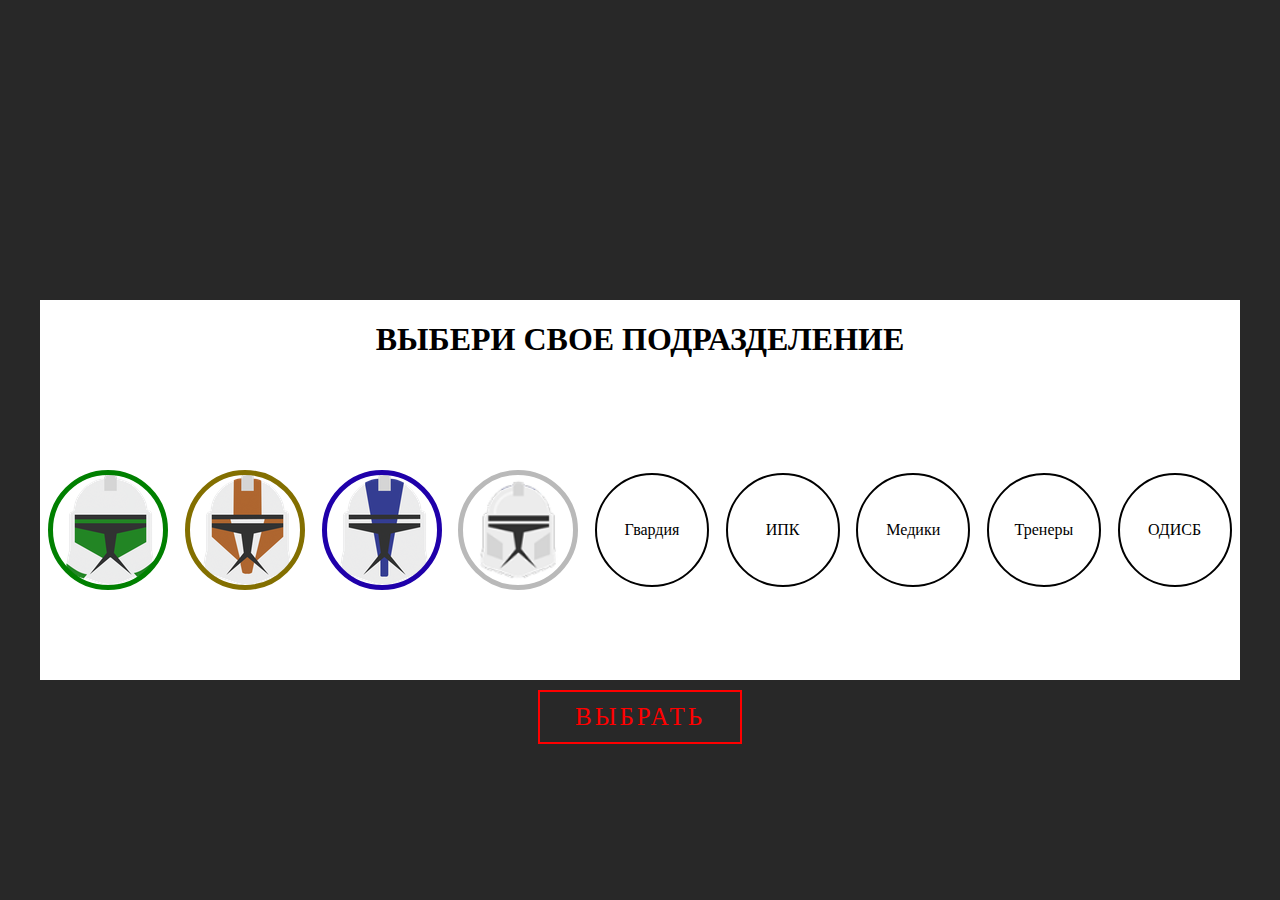
==== index.html @ 8fbb95b2 "+" ====
<!DOCTYPE html>
<html lang="ru">
<head>
        <meta charset="UTF-8">
        <meta name="viewport" content="width=device-width, initial-scale=1.0">
        <title>Дешифровка [BZ1]</title>
        <link rel="stylesheet" href="style.css">
        <link rel="shortcut icon" href="logo.png" type="image/png">
</head>

<body>
<div class="content">
    <div class="menu-content">
        <h1>ВЫБЕРИ СВОЕ ПОДРАЗДЕЛЕНИЕ</h1>
        <div class="menu">
            <div class="legion a41"></div>
            <div class="legion a212"></div>
            <div class="legion a501"></div>
            <div class="legion CT"></div>
            <div class="legion GVARD">Гвардия</div>
            <div class="legion IPK">ИПК</div>
            <div class="legion MED">Медики</div>
            <div class="legion TRENER">Тренеры</div>
            <div class="legion ODISB">ОДИСБ</div>
        </div>
        <div class="menu-btn">ВЫБРАТЬ</div>
    </div>
    <div class="game not-active">
        <div id ="dino"></div>
        <div id ="cactus"></div>
    </div>
</div>
</body>
    <script src="jquery-3.6.0.min.js"></script>
    <script src="game.js"></script>
</html>
---- style.css ----
html, body {
    margin: 0;
    padding: 0;
    height: 100%;
    background-color: rgb(40, 40, 40);
    font-family: fantasy;
}

.content {
    display: flex;
    background-color: rgb(40, 40, 40);
    position: relative;
    max-width: 1200px;
    min-width: 600px;
    height: 100%;
    margin: 0 auto;

}
.game {
    width: 100%;
    height: 200px;
    background-color: rgb(255, 255, 255);
    border-bottom: 2px solid white;
    margin: auto;
}
#dino {
    width: 50px;
    height: 50px;
    background-image: url(img/dino.png);
    background-size: 50px 50px;
    position: relative;
    top: 150px;
    left: 50px;
}
#cactus {
    width: 20px;
    height: 40px;
    background-image: url(img/cactus.png);
    background-size: 20px 40px;
    position: relative;
    top: 110px;
    left: 1180px;
    
}
.cactus {
    animation: cactusMove 1.7s infinite linear;
}
@keyframes cactusMove {
    0% {
        left: 100%;
    }
    100% {
        left: 0%;
    }
}
.jump {
    animation: jump 0.6s linear;
}
@keyframes jump {
    0% {
        top: 150px;
    }
    30% {
        top: 120px;
    }
    50% {
        top: 80px;
    }
    80% {
        top: 120px;
    }
    100% {
        top: 150px;
    }
}

/* MENU */

.menu-content {
    height: 300px;
    width: 100%;
    background-color: rgb(255, 255, 255);
    margin: auto;
    display: flex;
    position: relative;
    align-items: center;
    justify-content: space-around;
    flex-wrap: wrap;
}
.menu {
    height: 300px;
    width: 100%;
    background-color: rgb(255, 255, 255);
    margin: auto;
    display: flex;
    position: relative;
    align-items: center;
    justify-content: space-around;
    flex-wrap: wrap;
}
.legion {
    display: flex;
    position: relative;
    border: 2px solid rgb(0, 0, 0);
    padding: 30px;
    border-radius: 50%;
    width: 50px;
    height: 50px;
    align-items: center;
    justify-content: center;
    transition: border 1s linear;
    cursor: pointer;
}
.menu-btn {
    width: 200px;
    height: 50px;
    display: flex;
    position: relative;
    justify-content: center;
    align-items: center;
    cursor: pointer;
    border: 2px solid #ff0000;
    margin: 10px;
    color: red;
    letter-spacing: 3px;
    font-size: 25px;
}

.a41 {
    border: 5px solid green;
    transition: border 1s linear;

    background-image: url(img/41/41.png);
    background-position: -7px;

}
.a212 {
    border: 5px solid rgb(131, 111, 0);
    transition: border 1s linear;

    background-image: url(img/212/212.png);
    background-position: -7px;
}
.a501 {
    border: 5px solid rgb(31, 0, 170);
    transition: border 1s linear;

    background-image: url(img/501/501.png);
    background-position: -7px;
}
.CT {
    border: 5px solid rgb(185, 185, 185);
    transition: border 1s linear;

    background-image: url(img/CT/CT.png);
    background-size: cover;
    background-size: cover;
}
.not-active {
    display: none;
    opacity: 0;
}
.active {
    display: block;
    opacity: 1;
}
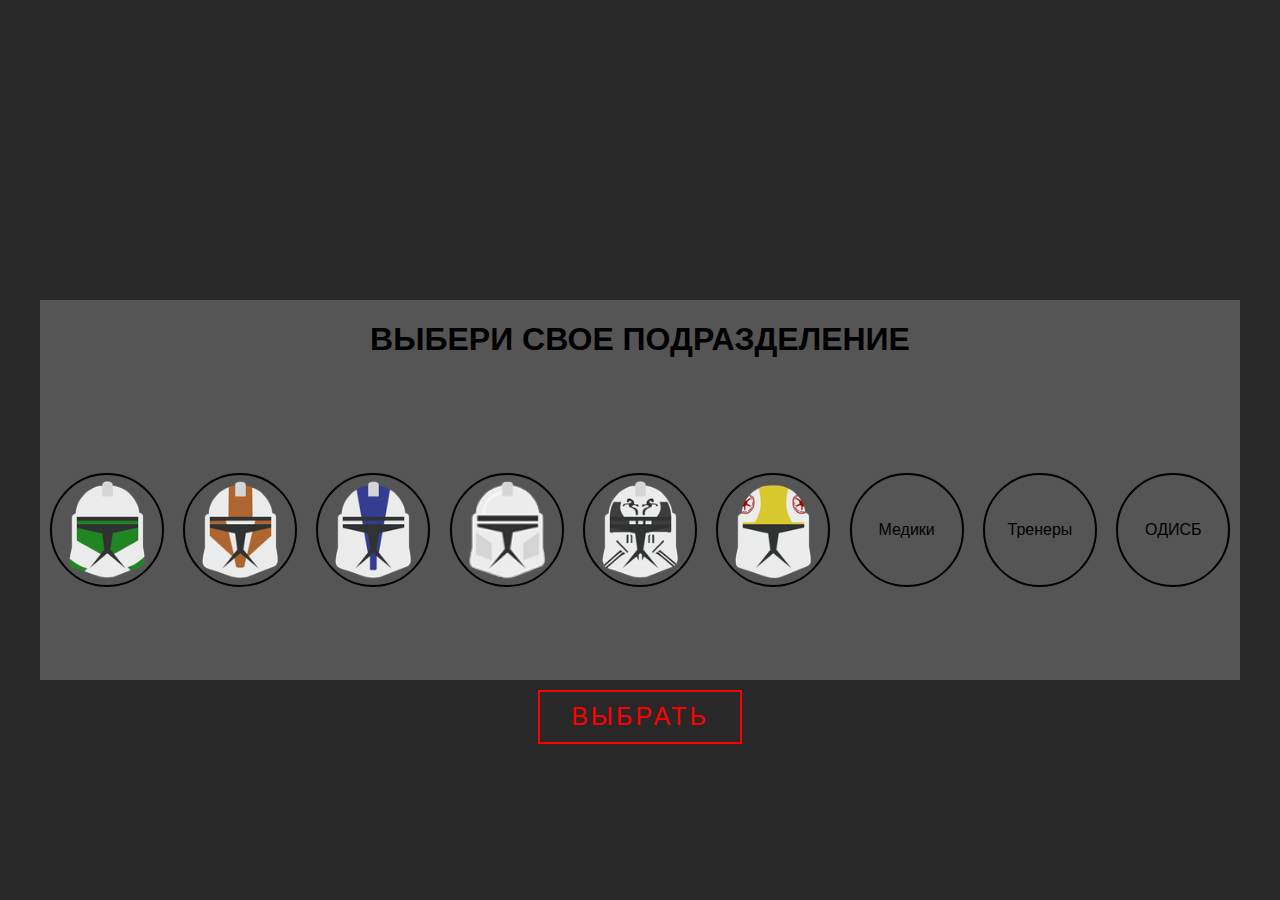
==== commit 34eb1b9f: "+code" ====
--- a/index.html
+++ b/index.html
@@ -17,8 +17,8 @@
             <div class="legion a212"></div>
             <div class="legion a501"></div>
             <div class="legion CT"></div>
-            <div class="legion GVARD">Гвардия</div>
-            <div class="legion IPK">ИПК</div>
+            <div class="legion GVARD"></div>
+            <div class="legion IPK"></div>
             <div class="legion MED">Медики</div>
             <div class="legion TRENER">Тренеры</div>
             <div class="legion ODISB">ОДИСБ</div>
--- a/style.css
+++ b/style.css
@@ -3,7 +3,7 @@
     padding: 0;
     height: 100%;
     background-color: rgb(40, 40, 40);
-    font-family: fantasy;
+    font-family: 'Gill Sans', 'Gill Sans MT', Calibri, 'Trebuchet MS', sans-serif;
 }
 
 .content {
@@ -79,7 +79,7 @@
 .menu-content {
     height: 300px;
     width: 100%;
-    background-color: rgb(255, 255, 255);
+    background-color: rgb(85, 85, 85);
     margin: auto;
     display: flex;
     position: relative;
@@ -90,7 +90,7 @@
 .menu {
     height: 300px;
     width: 100%;
-    background-color: rgb(255, 255, 255);
+    background-color: rgb(85, 85, 85);
     margin: auto;
     display: flex;
     position: relative;
@@ -124,40 +124,111 @@
     color: red;
     letter-spacing: 3px;
     font-size: 25px;
+    transition: all 0.1s linear;
+    background-color: transparent;
+}
+.menu-btn:hover {
+    transition: all 0.1s linear;
+    color: white;
+    border: 2px solid green;
+    background-color: green;
 }
 
 .a41 {
+    
+    transition: border 0.1s linear;
+
+    background-image: url(img/41/41.png);
+    background-size: cover;
+}
+.a41:hover {
     border: 5px solid green;
-    transition: border 1s linear;
-
-    background-image: url(img/41/41.png);
-    background-position: -7px;
-
+}
+.a41-active {
+    border: 5px solid green;
 }
 .a212 {
+    
+    transition: border 0.1s linear;
+
+    background-image: url(img/212/212.png);
+    background-size: cover;
+}
+.a212:hover {
     border: 5px solid rgb(131, 111, 0);
-    transition: border 1s linear;
-
-    background-image: url(img/212/212.png);
-    background-position: -7px;
 }
 .a501 {
+    
+    transition: border 0.1s linear;
+
+    background-image: url(img/501/501.png);
+    background-size: cover;
+}
+.a501:hover {
     border: 5px solid rgb(31, 0, 170);
-    transition: border 1s linear;
-
-    background-image: url(img/501/501.png);
-    background-position: -7px;
 }
 .CT {
+    
+    transition: border 0.1s linear;
+
+    background-image: url(img/CT/CT.png);
+    background-size: cover;
+}
+.CT:hover {
     border: 5px solid rgb(185, 185, 185);
-    transition: border 1s linear;
-
-    background-image: url(img/CT/CT.png);
-    background-size: cover;
-    background-size: cover;
+}
+.GVARD {
+    
+    transition: border 0.1s linear;
+
+    background-image: url(img/gvard/gvard.png);
+    background-size: cover;
+}
+.GVARD:hover {
+    border: 5px solid rgb(15, 14, 14);
+}
+.IPK {
+    
+    transition: border 0.1s linear;
+
+    background-image: url(img/IPK/IPK.png);
+    background-size: cover;
+}
+.IPK:hover {
+    border: 5px solid yellow;
+}
+.MED {
+    
+    transition: border 0.1s linear;
+
+    background-image: url(img/med);
+    background-size: cover;
+}
+.MED:hover {
+    border: 5px solid pink;
+}
+.TRENER {
+    
+    transition: border 0.1s linear;
+
+    background-image: url(img/TRENER);
+    background-size: cover;
+}
+.TRENER:hover {
+    border: 5px solid gray;
+}
+.ODISB {
+    
+    transition: border 0.1s linear;
+
+    background-image: url(img/TRENER);
+    background-size: cover;
+}
+.ODISB:hover {
+    border: 5px solid rgb(0, 194, 201);
 }
 .not-active {
-    display: none;
+    display: none;  
     opacity: 0;
 }
 .active {
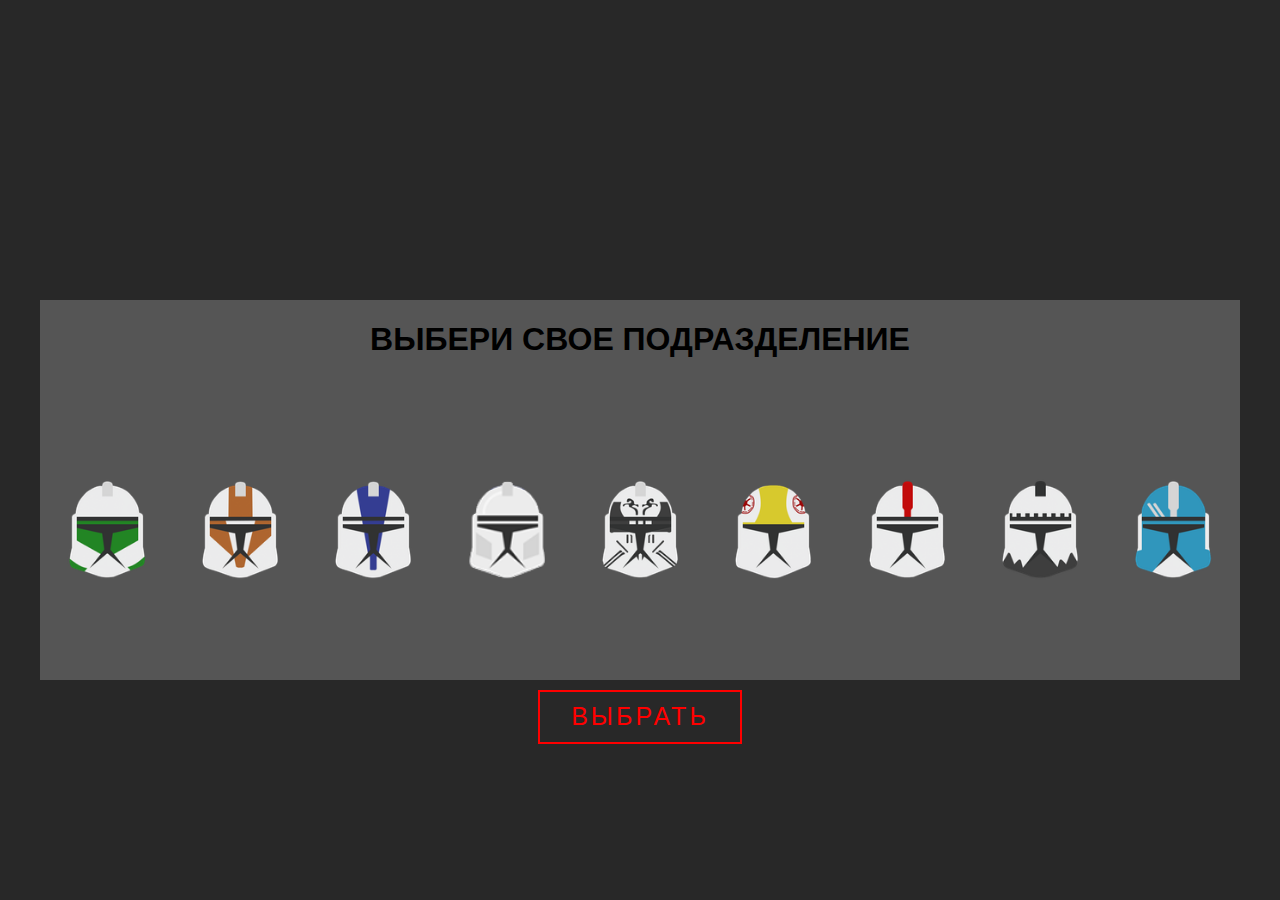
==== commit d821c95d: "+" ====
--- a/index.html
+++ b/index.html
@@ -19,9 +19,9 @@
             <div class="legion CT"></div>
             <div class="legion GVARD"></div>
             <div class="legion IPK"></div>
-            <div class="legion MED">Медики</div>
-            <div class="legion TRENER">Тренеры</div>
-            <div class="legion ODISB">ОДИСБ</div>
+            <div class="legion MED"></div>
+            <div class="legion TRENER"></div>
+            <div class="legion ODISB"></div>
         </div>
         <div class="menu-btn">ВЫБРАТЬ</div>
     </div>
--- a/style.css
+++ b/style.css
@@ -22,6 +22,7 @@
     background-color: rgb(255, 255, 255);
     border-bottom: 2px solid white;
     margin: auto;
+    transition: all 0.5s ease-in-out;
 }
 #dino {
     width: 50px;
@@ -40,7 +41,7 @@
     position: relative;
     top: 110px;
     left: 1180px;
-    
+    animation: cactusMove 1.7s infinite linear;
 }
 .cactus {
     animation: cactusMove 1.7s infinite linear;
@@ -86,6 +87,8 @@
     align-items: center;
     justify-content: space-around;
     flex-wrap: wrap;
+    transition: all 0.5s ease-in-out;
+    opacity: 1;
 }
 .menu {
     height: 300px;
@@ -101,7 +104,7 @@
 .legion {
     display: flex;
     position: relative;
-    border: 2px solid rgb(0, 0, 0);
+    border: 0px solid rgb(0, 0, 0);
     padding: 30px;
     border-radius: 50%;
     width: 50px;
@@ -127,12 +130,69 @@
     transition: all 0.1s linear;
     background-color: transparent;
 }
-.menu-btn:hover {
+.menu-btn:hover::after {
+    content: "";
+    background: red;
+    position: absolute;
+    width: 100px;
+    height: 2px;
+    top: 60px;
+    transition: all 0.1s linear;
+}
+.menu-btn-a41 {
     transition: all 0.1s linear;
     color: white;
     border: 2px solid green;
     background-color: green;
 }
+.menu-btn-a501 {
+    transition: all 0.1s linear;
+    color: white;
+    border: 2px solid blue;
+    background-color: blue;
+}
+.menu-btn-a212 {
+    transition: all 0.1s linear;
+    color: white;
+    border: 2px solid orange;
+    background-color: orange;
+}
+.menu-btn-CT {
+    transition: all 0.1s linear;
+    color: black;
+    border: 2px solid #b9b9b9;
+    background-color: #b9b9b9;
+}
+.menu-btn-GVARD {
+    transition: all 0.1s linear;
+    color: white;
+    border: 2px solid #0f0e0e;
+    background-color: #0f0e0e;
+}
+.menu-btn-IPK {
+    transition: all 0.1s linear;
+    color: black;
+    border: 2px solid yellow;
+    background-color: yellow;
+}
+.menu-btn-MED {
+    transition: all 0.1s linear;
+    color: BLACK;
+    border: 2px solid pink;
+    background-color: pink;
+}
+.menu-btn-TRENER {
+    transition: all 0.1s linear;
+    color: white;
+    border: 2px solid gray;
+    background-color: gray;
+}
+.menu-btn-ODISB {
+    transition: all 0.1s linear;
+    color: black;
+    border: 2px solid #00c2c9;
+    background-color: #00c2c9;
+}
 
 .a41 {
     
@@ -155,7 +215,10 @@
     background-size: cover;
 }
 .a212:hover {
-    border: 5px solid rgb(131, 111, 0);
+    border: 5px solid orange;
+}
+.a212-active {
+    border: 5px solid orange;
 }
 .a501 {
     
@@ -165,7 +228,10 @@
     background-size: cover;
 }
 .a501:hover {
-    border: 5px solid rgb(31, 0, 170);
+    border: 5px solid blue;
+}
+.a501-active {
+    border: 5px solid blue;
 }
 .CT {
     
@@ -175,7 +241,10 @@
     background-size: cover;
 }
 .CT:hover {
-    border: 5px solid rgb(185, 185, 185);
+    border: 5px solid #b9b9b9;
+}
+.CT-active {
+    border: 5px solid #b9b9b9;
 }
 .GVARD {
     
@@ -185,7 +254,10 @@
     background-size: cover;
 }
 .GVARD:hover {
-    border: 5px solid rgb(15, 14, 14);
+    border: 5px solid #0f0e0e;
+}
+.GVARD-active {
+    border: 5px solid #0f0e0e;
 }
 .IPK {
     
@@ -197,41 +269,60 @@
 .IPK:hover {
     border: 5px solid yellow;
 }
+.IPK-active {
+    border: 5px solid yellow;
+}
 .MED {
     
     transition: border 0.1s linear;
 
-    background-image: url(img/med);
+    background-image: url(img/MED/MED.png);
     background-size: cover;
 }
 .MED:hover {
     border: 5px solid pink;
 }
+.MED-active {
+    border: 5px solid pink;
+}
 .TRENER {
     
     transition: border 0.1s linear;
 
-    background-image: url(img/TRENER);
+    background-image: url(img/TRENER/TRENER.png);
     background-size: cover;
 }
 .TRENER:hover {
     border: 5px solid gray;
 }
+.TRENER-active {
+    border: 5px solid gray;
+}
 .ODISB {
     
     transition: border 0.1s linear;
 
-    background-image: url(img/TRENER);
+    background-image: url(img/ODISB/ODISB.png);
     background-size: cover;
 }
 .ODISB:hover {
+    border: 5px solid #00c2c9;
+}
+.ODISB-active {
     border: 5px solid rgb(0, 194, 201);
 }
+
+.not-active2 {
+    opacity: 0;
+    transition: all 0.5s ease-in-out;
+}
 .not-active {
-    display: none;  
+    display: none;
     opacity: 0;
+    
 }
 .active {
     display: block;
     opacity: 1;
-}+    transition: all 0.5s ease-in-out;
+}
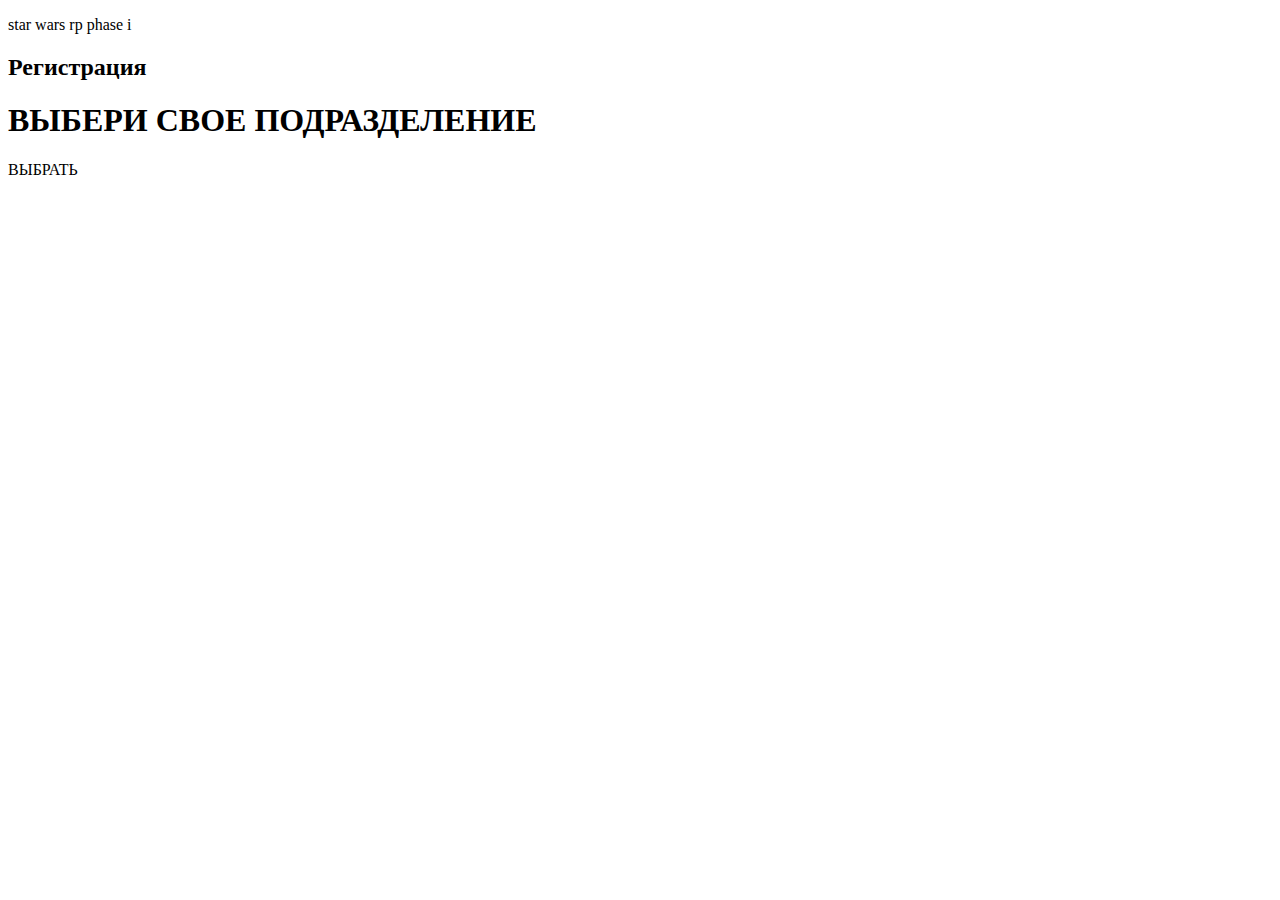
==== commit eaaed076: "ПЕРЕОБУВАЕМСЯ НА PHP" ====
--- a/index.html
+++ b/index.html
@@ -1,36 +1,41 @@
 <!DOCTYPE html>
 <html lang="ru">
+
 <head>
-        <meta charset="UTF-8">
-        <meta name="viewport" content="width=device-width, initial-scale=1.0">
-        <title>Дешифровка [BZ1]</title>
-        <link rel="stylesheet" href="style.css">
-        <link rel="shortcut icon" href="logo.png" type="image/png">
+    <meta charset="UTF-8">
+    <meta name="viewport" content="width=device-width, initial-scale=1">
+    <title>Dino SWRP [BZ1]</title>
+    <link rel="stylesheet" href="styles/style.css">
+    <link rel="shortcut icon" href="logo.png" type="image/png">
 </head>
 
 <body>
-<div class="content">
-    <div class="menu-content">
-        <h1>ВЫБЕРИ СВОЕ ПОДРАЗДЕЛЕНИЕ</h1>
-        <div class="menu">
-            <div class="legion a41"></div>
-            <div class="legion a212"></div>
-            <div class="legion a501"></div>
-            <div class="legion CT"></div>
-            <div class="legion GVARD"></div>
-            <div class="legion IPK"></div>
-            <div class="legion MED"></div>
-            <div class="legion TRENER"></div>
-            <div class="legion ODISB"></div>
+    <a href="index.html" id="btn-logo"></a>
+    <P id="text-logo">star wars rp phase i</P>
+    <div class="content">
+        <div class="menu-content">
+            <h2 class="reg">Регистрация</h2>
+            <h1>ВЫБЕРИ СВОЕ ПОДРАЗДЕЛЕНИЕ</h1>
+            <div class="menu">
+                <div class="legion a41"></div>
+                <div class="legion a212"></div>
+                <div class="legion a501"></div>
+                <div class="legion CT"></div>
+                <div class="legion GVARD"></div>
+                <div class="legion IPK"></div>
+                <div class="legion MED"></div>
+                <div class="legion TRENER"></div>
+                <div class="legion ODISB"></div>
+            </div>
+            <div class="menu-btn">ВЫБРАТЬ</div>
         </div>
-        <div class="menu-btn">ВЫБРАТЬ</div>
+        <div class="game not-active">
+            <div id="dino"></div>
+            <div id="cactus"></div>
+        </div>
     </div>
-    <div class="game not-active">
-        <div id ="dino"></div>
-        <div id ="cactus"></div>
-    </div>
-</div>
 </body>
-    <script src="jquery-3.6.0.min.js"></script>
-    <script src="game.js"></script>
+<script src="jquery-3.6.0.min.js"></script>
+<script src="game.js"></script>
+
 </html>